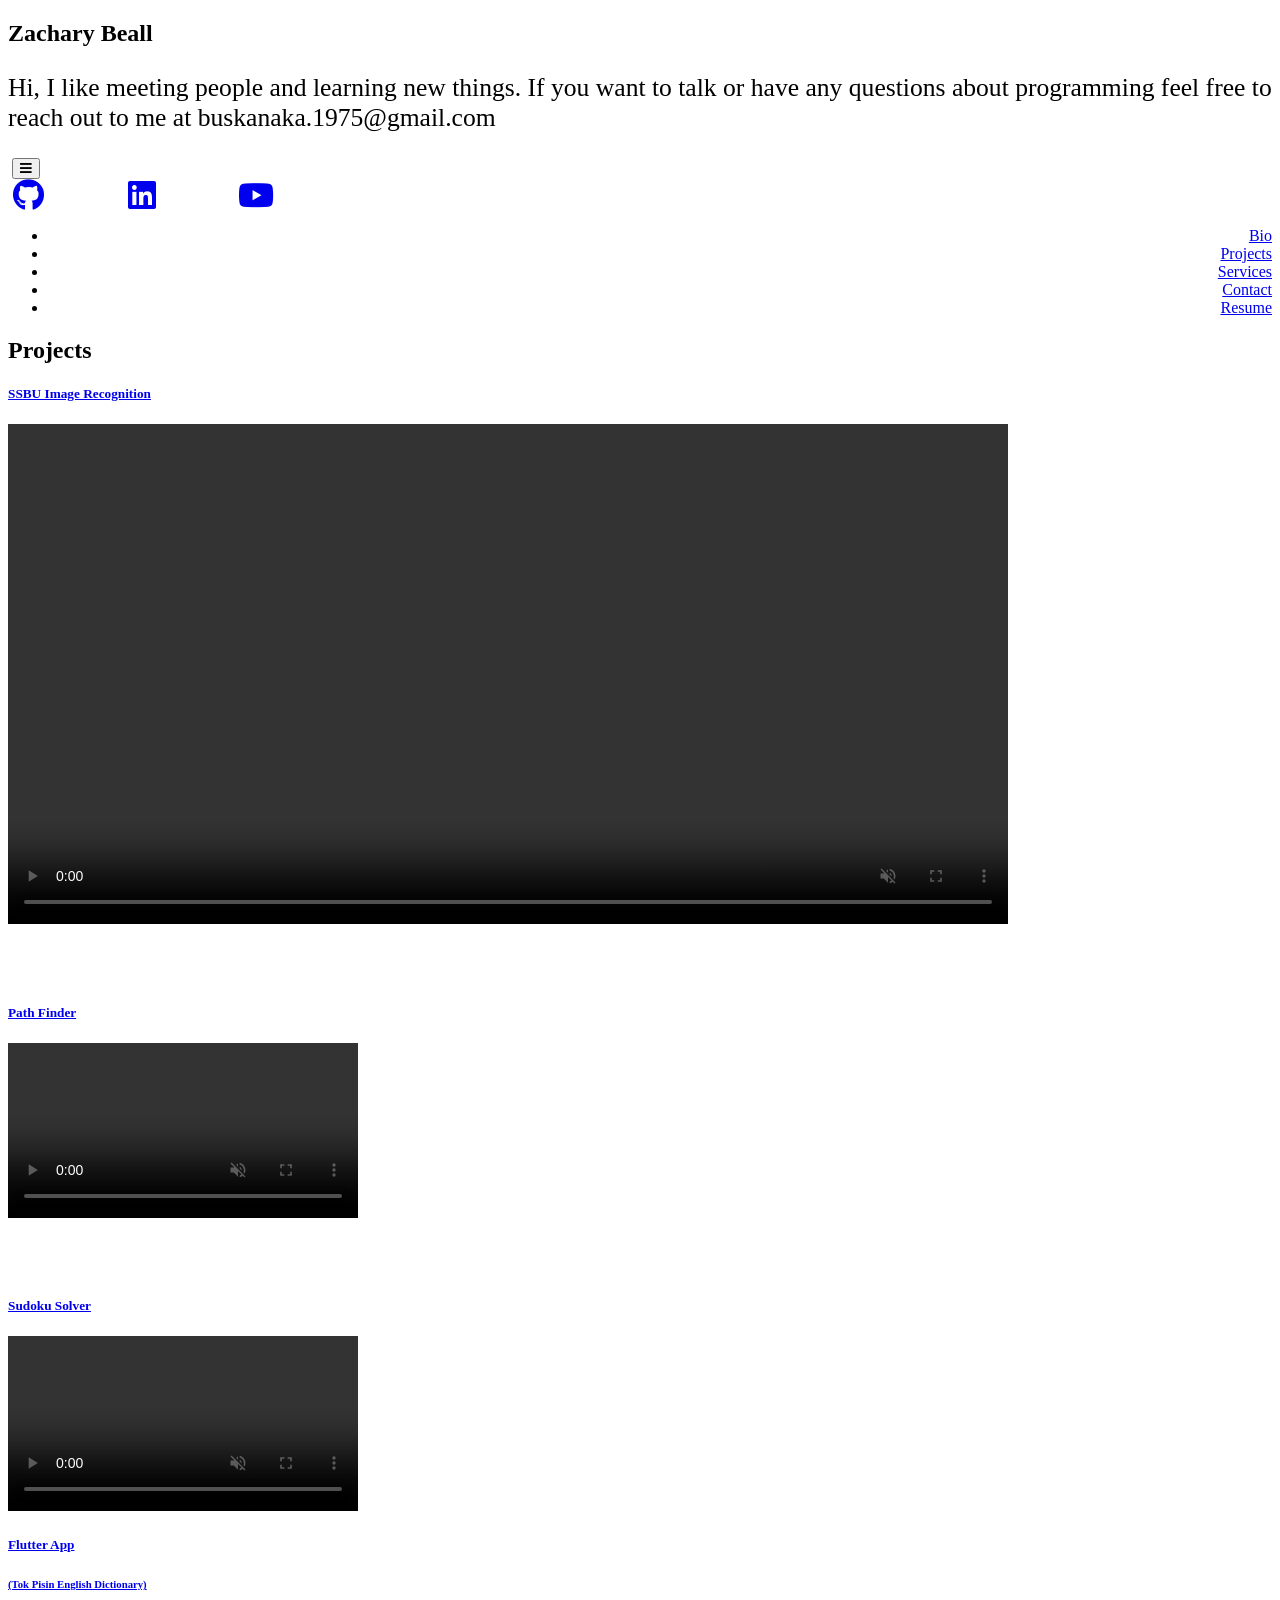
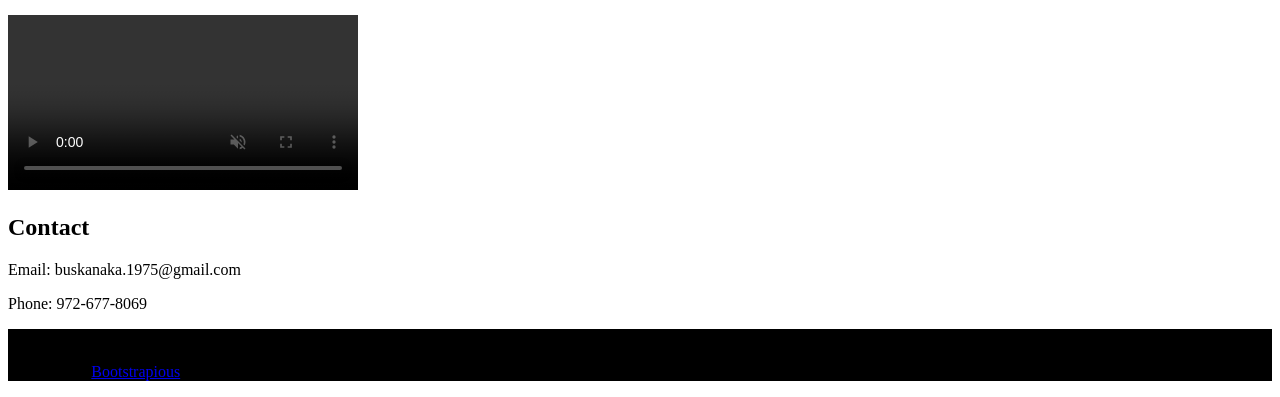
==== index.html @ 70f96da0 "removed services section" ====
<!DOCTYPE html>
<html>
  <head>
    <meta charset="utf-8">
    <meta http-equiv="X-UA-Compatible" content="IE=edge">
    <title>Zachary Beall</title>
    <meta name="description" content="">
    <meta name="viewport" content="width=device-width, initial-scale=1">
    <meta name="robots" content="all,follow">
    <!-- Bootstrap CSS-->
    <link rel="stylesheet" href="vendor/bootstrap/css/bootstrap.min.css">
    <!-- Font Awesome CSS-->
    <link rel="stylesheet" href="vendor/font-awesome/css/font-awesome.min.css">
    <link rel="stylesheet" href="https://use.fontawesome.com/releases/v5.8.1/css/all.css" integrity="sha384-50oBUHEmvpQ+1lW4y57PTFmhCaXp0ML5d60M1M7uH2+nqUivzIebhndOJK28anvf" crossorigin="anonymous">
    <!-- Google fonts - Montserrat for headings, Cardo for copy-->
    <link rel="stylesheet" href="https://fonts.googleapis.com/css?family=Montserrat:400,700|Cardo:400,400italic,700">
    <!-- Lightbox-->
    <link rel="stylesheet" href="vendor/lightbox2/css/lightbox.min.css">
    <!-- theme stylesheet-->
    <link rel="stylesheet" href="css/style.default.css" id="theme-stylesheet">
    <!-- Custom stylesheet - for your changes-->
    <link rel="stylesheet" href="css/custom.css">
    <!-- Favicon-->
    <link rel="shortcut icon" href="img/favicon.png">
    <!-- Leaflet CSS - For the map-->
    <link rel="stylesheet" href="https://cdnjs.cloudflare.com/ajax/libs/leaflet/1.4.0/leaflet.css">
    <!-- Tweaks for older IEs--><!--[if lt IE 9]>
        <script src="https://oss.maxcdn.com/html5shiv/3.7.3/html5shiv.min.js"></script>
        <script src="https://oss.maxcdn.com/respond/1.4.2/respond.min.js"></script><![endif]-->
  </head>
  <body>
    <section id="intro" style="background-image: url('img/dronepic_lower_quality.JPG');" class="intro">       
      <div class="overlay"></div>

      <div class="content ">
        <div class="container clearfix">
          <div class="row">
            <div class="col-lg-8 col-md-12 mx-auto">
              <h1>Zachary Beall</h1>
              <p class="italic bio">
                Hi, I like meeting people and learning new things. 
                    If you want to talk or have any questions about programming
                    feel free to reach out to me at buskanaka.1975@gmail.com
              </p>
            </div>
          </div>
        </div>
      </div>

    </section>
    <!-- intro end-->
    <!-- navbar-->
    <header class="header">
      <nav class="navbar navbar-expand-lg my-background-2">
        <div class="container"><a href="#intro" class="navbar-brand link-scroll"><img src="img/logo.png" alt="" class="img-fluid"></a>
          <button type="button" data-toggle="collapse" data-target="#navbarSupportedContent" aria-controls="navbarSupportedContent" aria-expanded="false" aria-label="Toggle navigation" class="navbar-toggler navbar-toggler-right"><i class="fa fa-bars"></i></button>
          <div id="navbarSupportedContent" class="collapse navbar-collapse">
            <!-- links to social -->
            <a href="https://github.com/pngsavvy" target="_blank"><i id = "zach-social" class="fab  fa-github fa-2x fa-fw"></i></a>
            <a href="https://linkedin.com/in/zachary-beall-11930b124/" target="_blank"><i id = "zach-social" class="fab  fa-linkedin fa-2x fa-fw"></i></a>
            <a href="https://www.youtube.com/channel/UCNvD3bApZJkrfBWvEZsTWNA?view_as=subscriber" target="_blank"><i id = "zach-social" class="fab  fa-youtube fa-2x fa-fw"></i></a>
            
            <ul class="navbar-nav ml-auto">
              <li class="nav-item"><a href="#intro" class="nav-link link-scroll">Bio</a></li>
              <li class="nav-item"><a href="#portfolio" class="nav-link link-scroll">Projects</a></li>
              <li class="nav-item"><a href="#services" class="nav-link link-scroll">Services</a></li>
              <li class="nav-item"><a href="#contact" class="nav-link link-scroll">Contact</a></li>
              <li class="nav-item"><a href="resume.pdf" target="_blank" class="nav-link link-scroll">Resume</a></li>
            </ul>
          </div>
        </div>
      </nav>
    </header>
    
    <!-- Portfolio -->
    <section id="portfolio" class="gallery my-background">
      <div class="container clearfix">
    <h2 class="heading">Projects</h2>

        


         <div class="col-lg-12">
          <div class="row">
              <div class="box">
              <a href="https://github.com/pngsavvy/ssbu_image_recognition" target="_blank">
                <h5>SSBU Image Recognition</h5>
                <video id="vid" class="ssbu" controls autoplay loop muted>
                <source src="vid/tracker_demo.mp4" type="video/mp4">
                Your browser does not support the video tag.
                </video>
              </a>
            </div>
        </div>

        <br><br><br>

        </div>
            <div class="row">
              <div class="col-md-6">
                  <div class="box">
                    <a href="https://github.com/pngsavvy/Path-Finder-A-Search-Algorithm-" target="_blank">
                      <h5>Path Finder</h5>
                      <video width="350" id="vid" controls autoplay loop muted>
                      <source src="vid/path.mp4" type="video/mp4">
                      Your browser does not support the video tag.
                    </video>
                  </a>
                </div>
              <br><br><br>
              <div class="box">
                    <a href="https://github.com/pngsavvy/sudoku-solver" target="_blank">
                      <h5>Sudoku Solver</h5>
                      <video width="350" id="vid" controls autoplay loop muted>
                      <source src="vid/sudoku.mp4" type="video/mp4">
                      Your browser does not support the video tag.
                    </video>
                  </a>
                </div>
              </div>
          
              <div class="col-md-6">
                  <a href="https://play.google.com/store/apps/details?id=com.dictionary.PE_4" target="_blank">
                    <h5>Flutter App</h5>
                    <h6>(Tok Pisin English Dictionary)</h6>
                    <video width="350" id="vid" controls autoplay loop muted>
                    <source src="vid/pe.mp4" type="video/mp4">
                    Your browser does not support the video tag.
                  </video>
                </a>
              </div>
            
          </div>
        </div>
      </div>
    </section>
    <!-- Portfolio end-->
  
    <!-- Contact  -->
    <section id="contact" class='my-background'>
      <div class="container">
        <div class="row">
          <div class="col-lg-12">
            <h2 class="heading">Contact</h2>
            <p>Email: buskanaka.1975@gmail.com</p>
            <p>Phone: 972-677-8069</p>
          </div>
        </div>
      </div>
    </section>
  
    <div id="map"></div>
    <footer class = 'my-background' style="background-color: rgb(0, 0, 0);">
      <div class="container"> 
        <div class="row">
          <div class="col-md-6">
            <p class="mb-md-0 text-center text-md-left  ">&copy;2020 Zachary Beall/zacharybeall.com</p>
          </div>
          <div class="col-md-6">
            <p class="credit mb-md-0 text-center text-md-right">Template by <a href="https://bootstrapious.com/p/how-to-build-a-working-bootstrap-contact-form">Bootstrapious</a></p>
            <!-- Please do not remove the backlink to us. It is part of the licence conditions. Thanks for understanding :)-->
          </div>
        </div>
      </div>
    </footer>
    <!-- JavaScript files-->
    <script src="vendor/jquery/jquery.min.js"></script>
    <script src="vendor/bootstrap/js/bootstrap.bundle.min.js"></script>
    <script src="vendor/jquery.cookie/jquery.cookie.js"> </script>
    <script src="vendor/lightbox2/js/lightbox.min.js"></script>
    <script src="https://cdnjs.cloudflare.com/ajax/libs/leaflet/1.4.0/leaflet.js"> </script>
    <script src="js/front.js"></script>
  </body>
</html>
---- css/custom.css ----
/* your styles go here */

#myFrame { width:100%; height:100%; }

#zach-social{
    padding-right: 70px;
    /* margin: 100px; */
}

.nav-item{
    padding-left: 30px;
}

.nav-item {
    text-align: right;
}

.ssbu {
    width:1000px;
}

.heythere {
    color:green; 
}

.bio {
    font-size: 2vw;
}

@media only screen and (max-width: 1200px) {
    #vid{
        width: 100%;
    }

    .bio {
        font-size: 14px;
    }
}


/* .my-background {
    background-image: linear-gradient(#6f976f, #f1fff1, #6f976f);
}

.my-background-2 {
    background-color: #6f976f !important;
}

.nav-link {
    color:black !important;
}

.nav-link:hover {
    color:rgb(255, 255, 255) !important;
} */
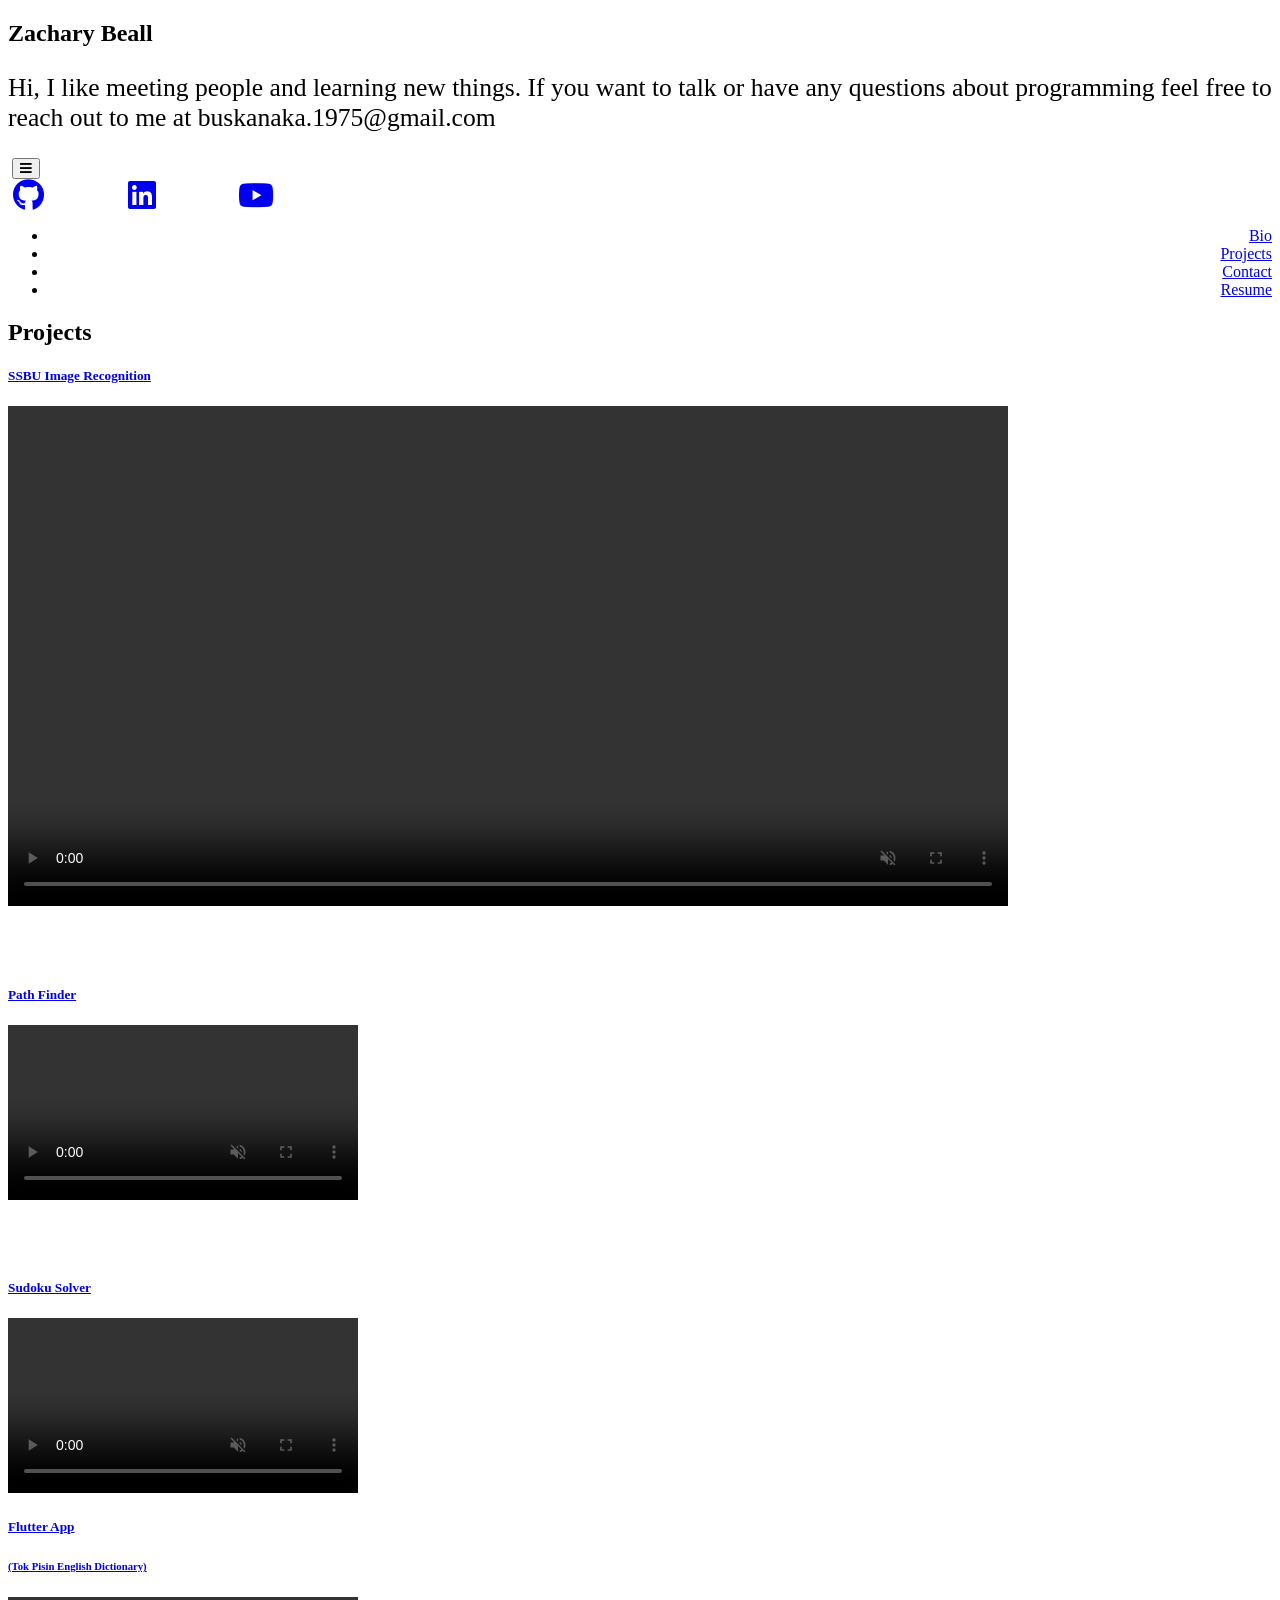
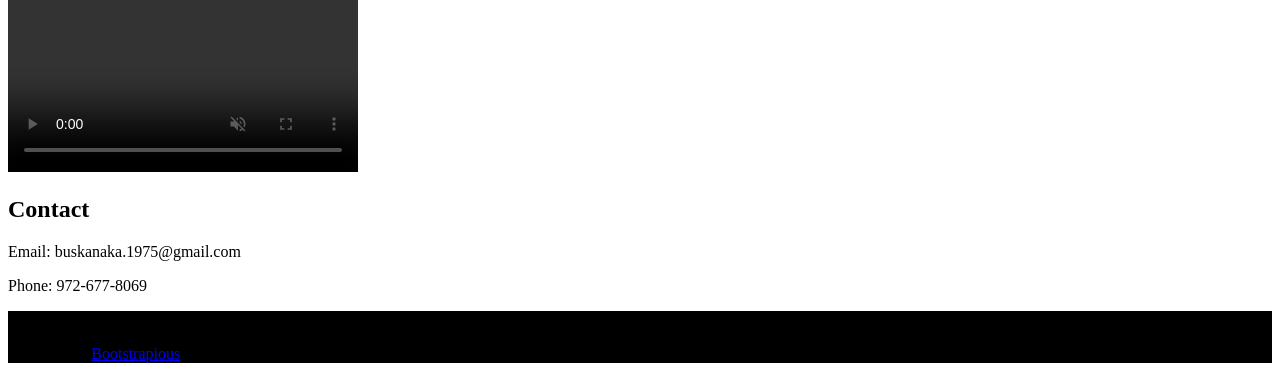
==== commit c5bacaaf: "removed services nav item" ====
--- a/index.html
+++ b/index.html
@@ -63,7 +63,6 @@
             <ul class="navbar-nav ml-auto">
               <li class="nav-item"><a href="#intro" class="nav-link link-scroll">Bio</a></li>
               <li class="nav-item"><a href="#portfolio" class="nav-link link-scroll">Projects</a></li>
-              <li class="nav-item"><a href="#services" class="nav-link link-scroll">Services</a></li>
               <li class="nav-item"><a href="#contact" class="nav-link link-scroll">Contact</a></li>
               <li class="nav-item"><a href="resume.pdf" target="_blank" class="nav-link link-scroll">Resume</a></li>
             </ul>
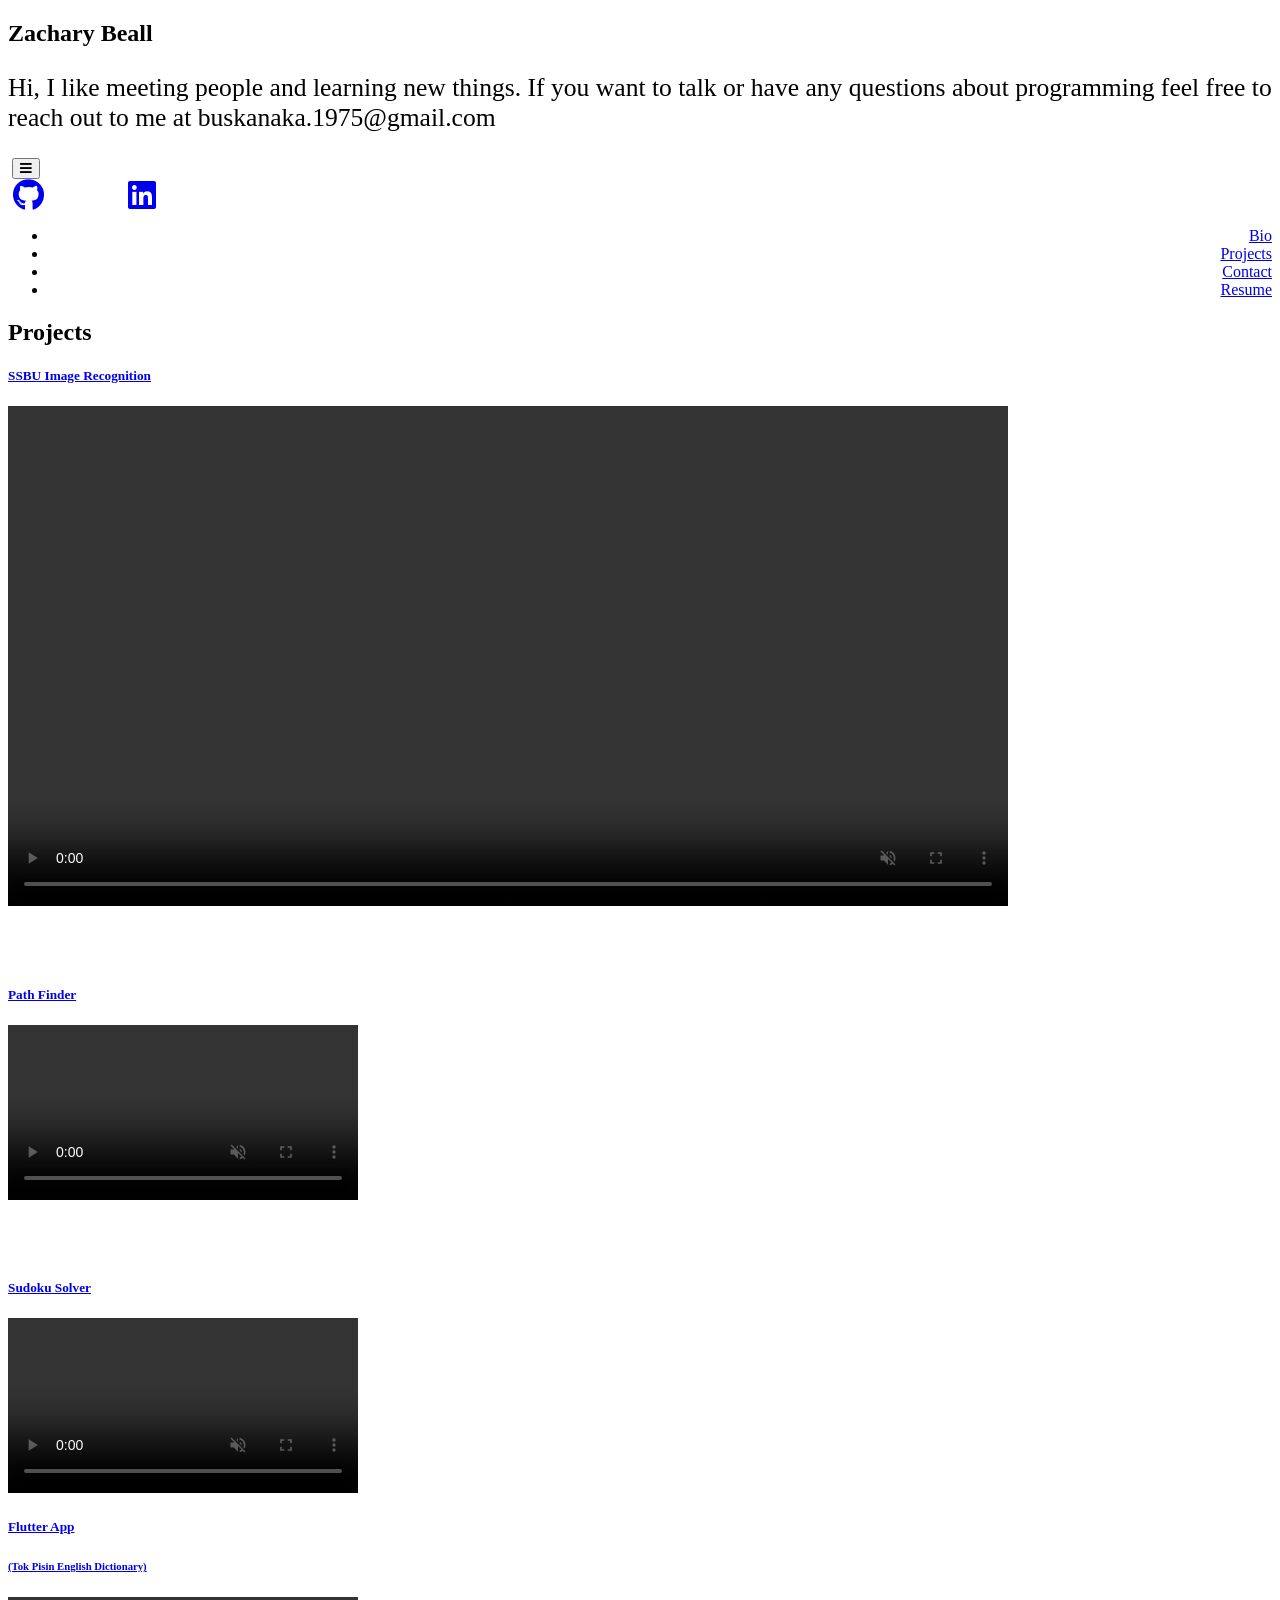
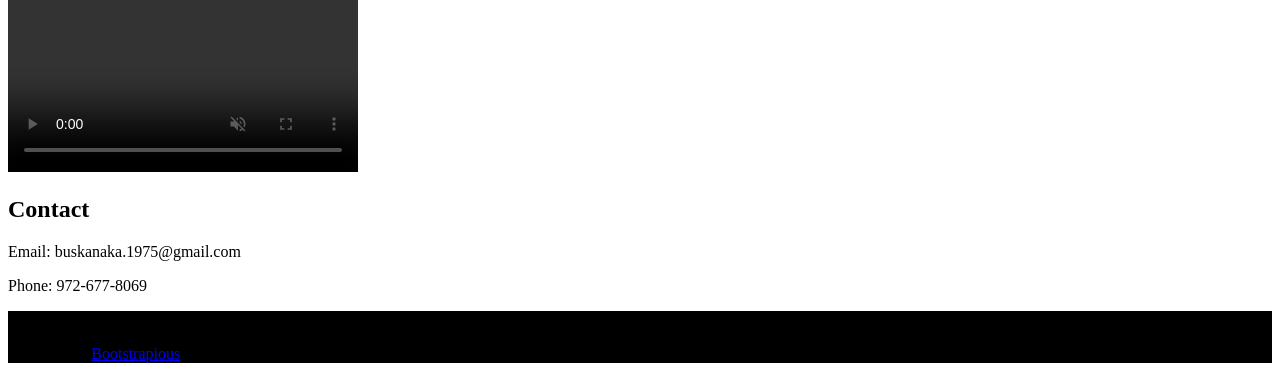
==== commit add67040: "Update index.html remove yt link" ====
--- a/index.html
+++ b/index.html
@@ -1,32 +1,32 @@
 <!DOCTYPE html>
 <html>
   <head>
+    <!-- Global site tag (gtag.js) - Google Analytics -->
+    <script async src="https://www.googletagmanager.com/gtag/js?id=UA-207878185-2"></script>
+    <script>
+      window.dataLayer = window.dataLayer || [];
+      function gtag(){dataLayer.push(arguments);}
+      gtag('js', new Date());
+
+      gtag('config', 'UA-207878185-2');
+    </script>
+
+   
     <meta charset="utf-8">
     <meta http-equiv="X-UA-Compatible" content="IE=edge">
     <title>Zachary Beall</title>
     <meta name="description" content="">
     <meta name="viewport" content="width=device-width, initial-scale=1">
     <meta name="robots" content="all,follow">
-    <!-- Bootstrap CSS-->
     <link rel="stylesheet" href="vendor/bootstrap/css/bootstrap.min.css">
-    <!-- Font Awesome CSS-->
     <link rel="stylesheet" href="vendor/font-awesome/css/font-awesome.min.css">
     <link rel="stylesheet" href="https://use.fontawesome.com/releases/v5.8.1/css/all.css" integrity="sha384-50oBUHEmvpQ+1lW4y57PTFmhCaXp0ML5d60M1M7uH2+nqUivzIebhndOJK28anvf" crossorigin="anonymous">
-    <!-- Google fonts - Montserrat for headings, Cardo for copy-->
     <link rel="stylesheet" href="https://fonts.googleapis.com/css?family=Montserrat:400,700|Cardo:400,400italic,700">
-    <!-- Lightbox-->
     <link rel="stylesheet" href="vendor/lightbox2/css/lightbox.min.css">
-    <!-- theme stylesheet-->
     <link rel="stylesheet" href="css/style.default.css" id="theme-stylesheet">
-    <!-- Custom stylesheet - for your changes-->
     <link rel="stylesheet" href="css/custom.css">
-    <!-- Favicon-->
     <link rel="shortcut icon" href="img/favicon.png">
-    <!-- Leaflet CSS - For the map-->
     <link rel="stylesheet" href="https://cdnjs.cloudflare.com/ajax/libs/leaflet/1.4.0/leaflet.css">
-    <!-- Tweaks for older IEs--><!--[if lt IE 9]>
-        <script src="https://oss.maxcdn.com/html5shiv/3.7.3/html5shiv.min.js"></script>
-        <script src="https://oss.maxcdn.com/respond/1.4.2/respond.min.js"></script><![endif]-->
   </head>
   <body>
     <section id="intro" style="background-image: url('img/dronepic_lower_quality.JPG');" class="intro">       
@@ -58,7 +58,6 @@
             <!-- links to social -->
             <a href="https://github.com/pngsavvy" target="_blank"><i id = "zach-social" class="fab  fa-github fa-2x fa-fw"></i></a>
             <a href="https://linkedin.com/in/zachary-beall-11930b124/" target="_blank"><i id = "zach-social" class="fab  fa-linkedin fa-2x fa-fw"></i></a>
-            <a href="https://www.youtube.com/channel/UCNvD3bApZJkrfBWvEZsTWNA?view_as=subscriber" target="_blank"><i id = "zach-social" class="fab  fa-youtube fa-2x fa-fw"></i></a>
             
             <ul class="navbar-nav ml-auto">
               <li class="nav-item"><a href="#intro" class="nav-link link-scroll">Bio</a></li>
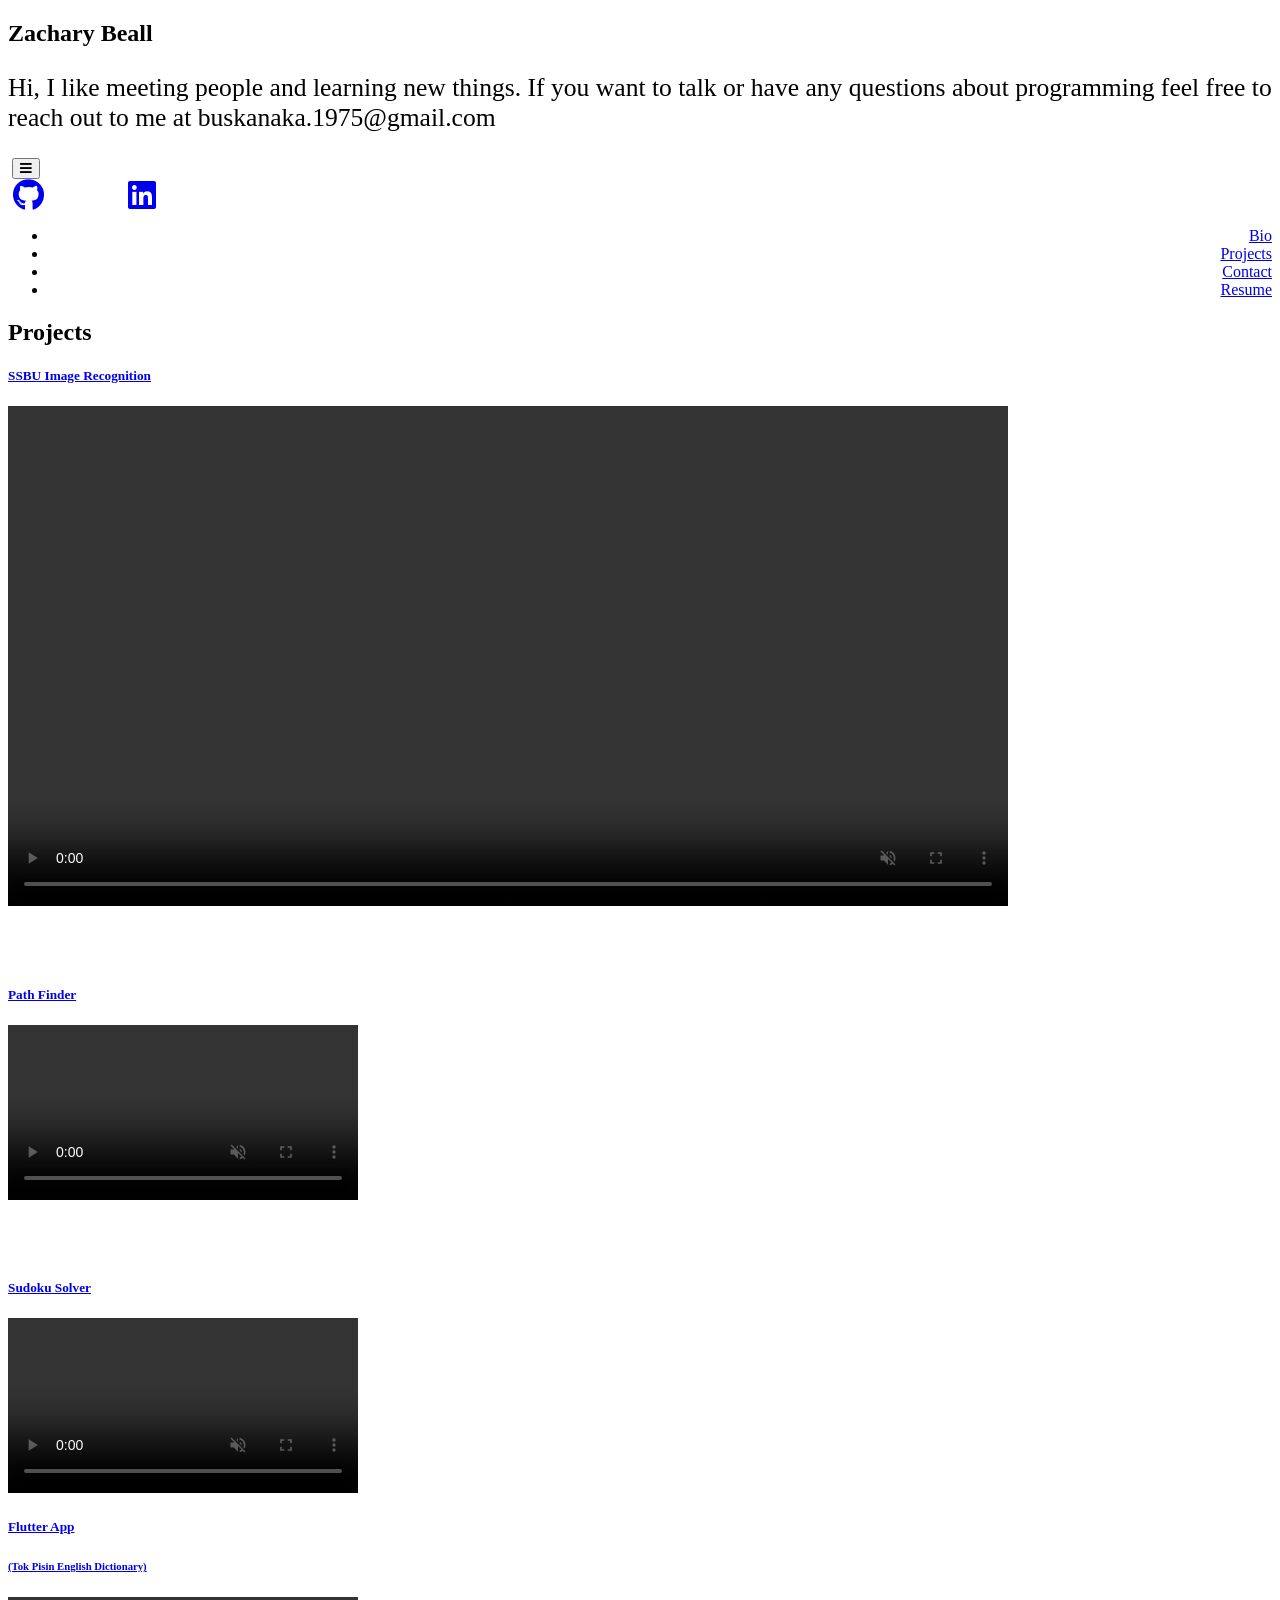
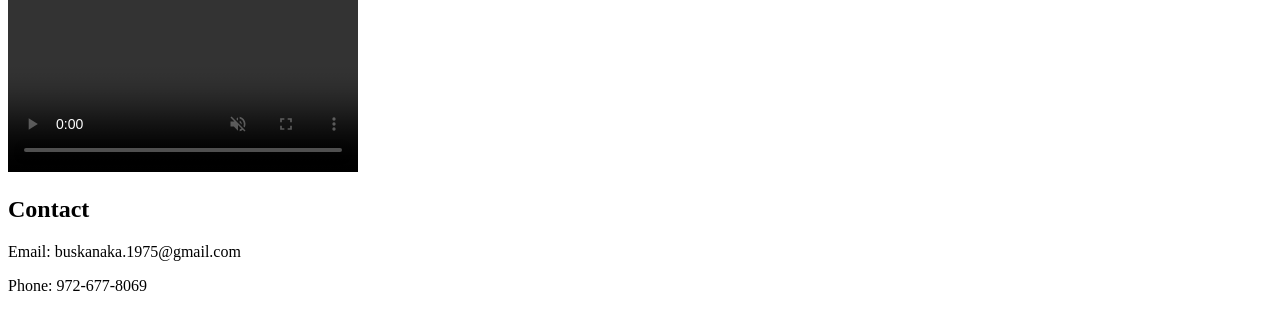
==== commit f82502be: "Update index.html" ====
--- a/index.html
+++ b/index.html
@@ -147,19 +147,6 @@
       </div>
     </section>
   
-    <div id="map"></div>
-    <footer class = 'my-background' style="background-color: rgb(0, 0, 0);">
-      <div class="container"> 
-        <div class="row">
-          <div class="col-md-6">
-            <p class="mb-md-0 text-center text-md-left  ">&copy;2020 Zachary Beall/zacharybeall.com</p>
-          </div>
-          <div class="col-md-6">
-            <p class="credit mb-md-0 text-center text-md-right">Template by <a href="https://bootstrapious.com/p/how-to-build-a-working-bootstrap-contact-form">Bootstrapious</a></p>
-            <!-- Please do not remove the backlink to us. It is part of the licence conditions. Thanks for understanding :)-->
-          </div>
-        </div>
-      </div>
     </footer>
     <!-- JavaScript files-->
     <script src="vendor/jquery/jquery.min.js"></script>
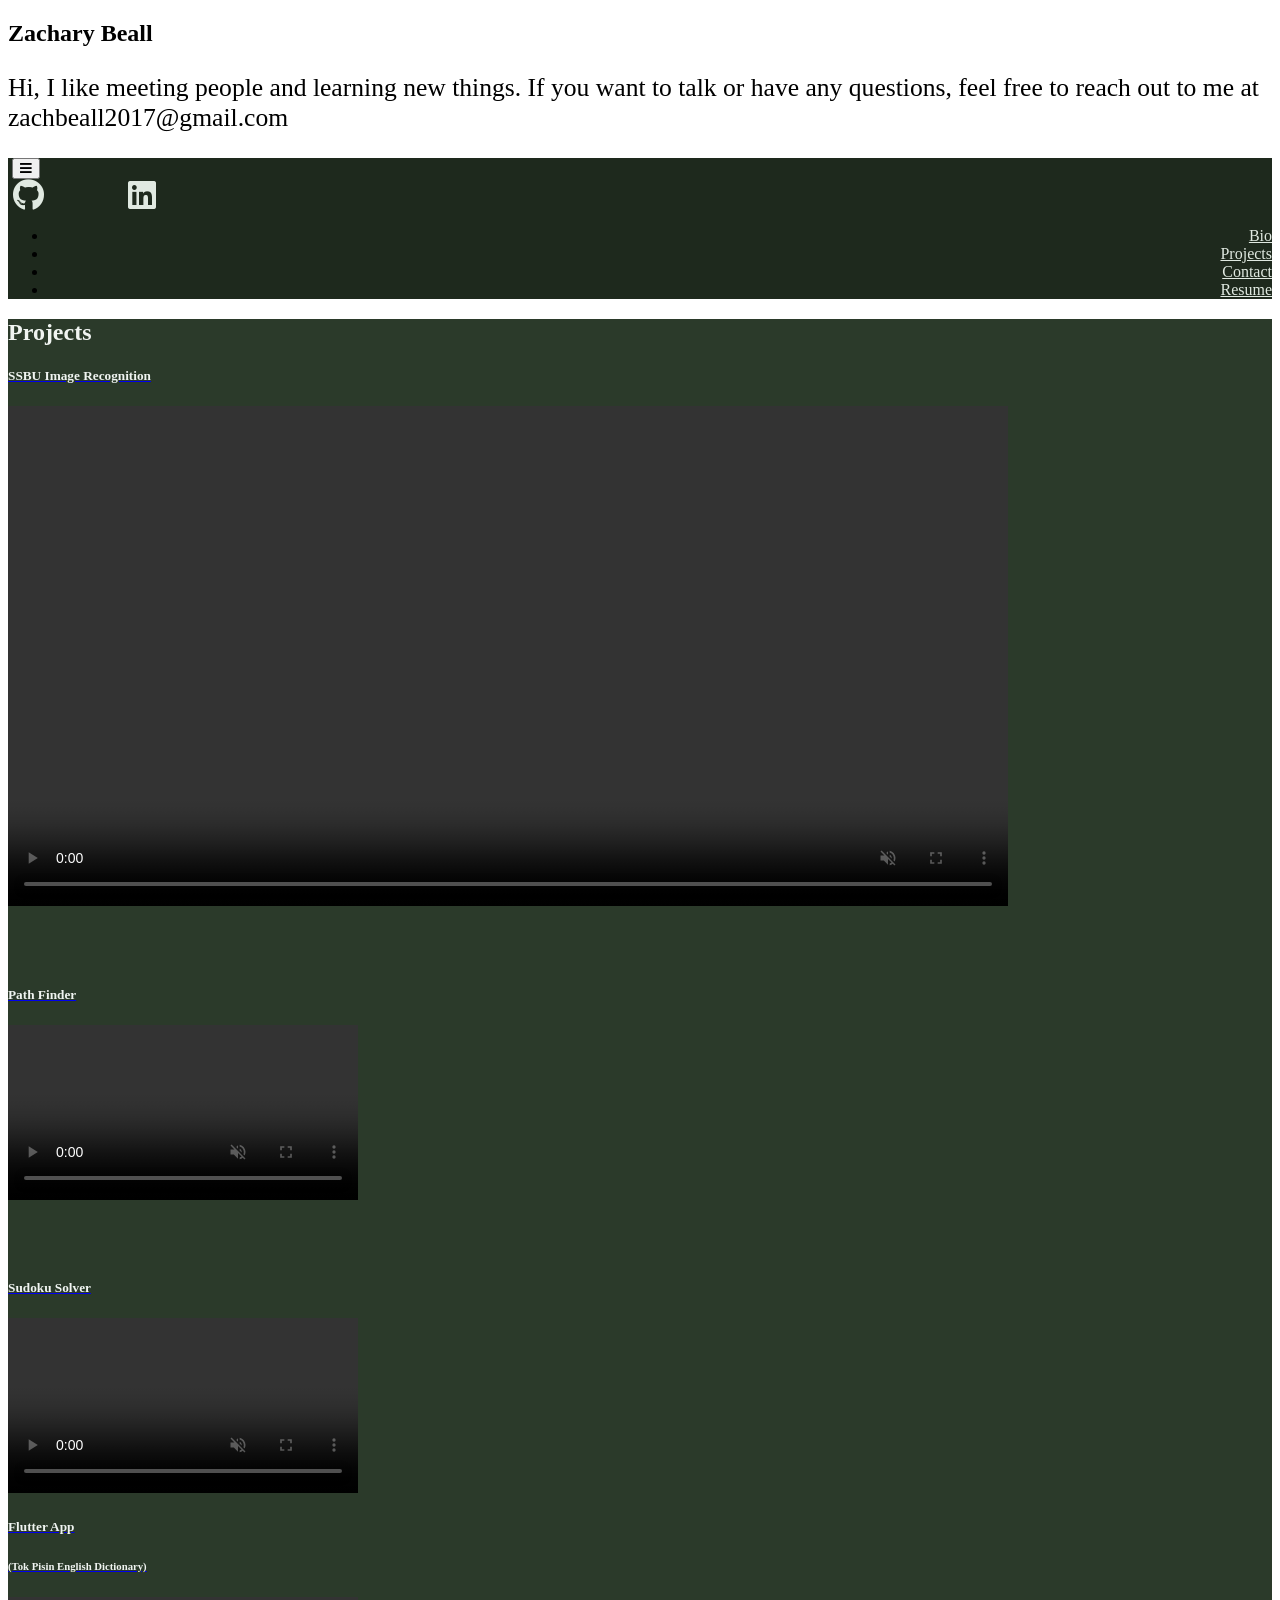
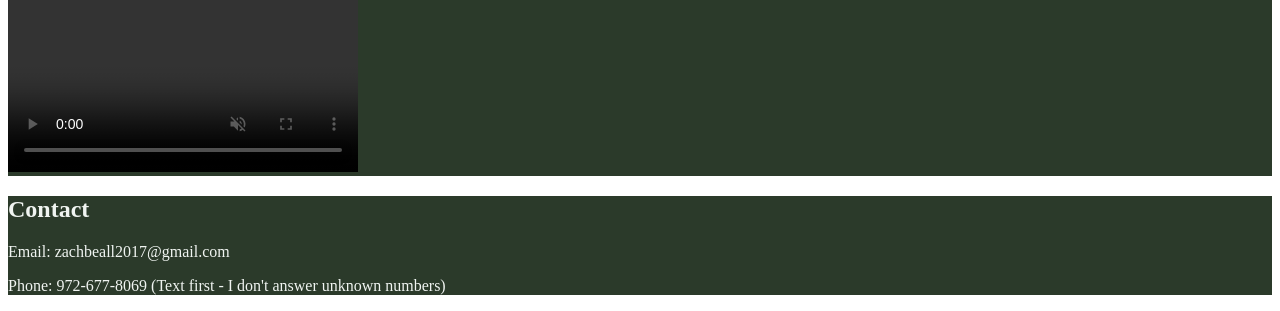
==== commit c0fb5da5: "update background color and email" ====
--- a/index.html
+++ b/index.html
@@ -39,8 +39,8 @@
               <h1>Zachary Beall</h1>
               <p class="italic bio">
                 Hi, I like meeting people and learning new things. 
-                    If you want to talk or have any questions about programming
-                    feel free to reach out to me at buskanaka.1975@gmail.com
+                    If you want to talk or have any questions, 
+                    feel free to reach out to me at zachbeall2017@gmail.com
               </p>
             </div>
           </div>
@@ -140,8 +140,8 @@
         <div class="row">
           <div class="col-lg-12">
             <h2 class="heading">Contact</h2>
-            <p>Email: buskanaka.1975@gmail.com</p>
-            <p>Phone: 972-677-8069</p>
+            <p>Email: zachbeall2017@gmail.com</p>
+            <p>Phone: 972-677-8069 (Text first - I don't answer unknown numbers)</p>
           </div>
         </div>
       </div>
--- a/css/custom.css
+++ b/css/custom.css
@@ -38,18 +38,55 @@
 }
 
 
-/* .my-background {
-    background-image: linear-gradient(#6f976f, #f1fff1, #6f976f);
+/* Force main body and section background */
+.my-background {
+  background-color: #2b3a2a !important;
+  color: #f0f4f1 !important;
 }
 
-.my-background-2 {
-    background-color: #6f976f !important;
+/* Force navbar container background */
+.my-background-2, 
+nav.my-background-2 {
+  background-color: #1e291d !important;
 }
 
-.nav-link {
-    color:black !important;
+/* Fix navbar link visibility on dark background */
+.my-background-2 .nav-link,
+.my-background-2 .nav-link:visited {
+  color: #e0e9e1 !important;
 }
 
-.nav-link:hover {
-    color:rgb(255, 255, 255) !important;
-} */+.my-background-2 .nav-link:hover {
+  color: #a3c2a0 !important;
+}
+
+/* Fix social icons visibility (Font Awesome uses pseudo-elements) */
+.my-background-2 #zach-social,
+.my-background-2 #zach-social::before {
+  color: #e0e9e1 !important;
+}
+
+/* Ensure section text remains clear */
+.my-background .heading,
+.my-background h2,
+.my-background h5,
+.my-background h6,
+.my-background p {
+  color: #f0f4f1 !important;
+}
+
+/* Remove default bottom/top borders and shadows from header & navbar */
+header.header,
+.navbar,
+.my-background-2 {
+  border: none !important;
+  box-shadow: none !important;
+}
+
+/* Remove active/hover bottom borders on nav links */
+.navbar-nav .nav-link,
+.navbar-nav .nav-link.active,
+.navbar-nav .nav-link:focus {
+  border-bottom: none !important;
+  box-shadow: none !important;
+}
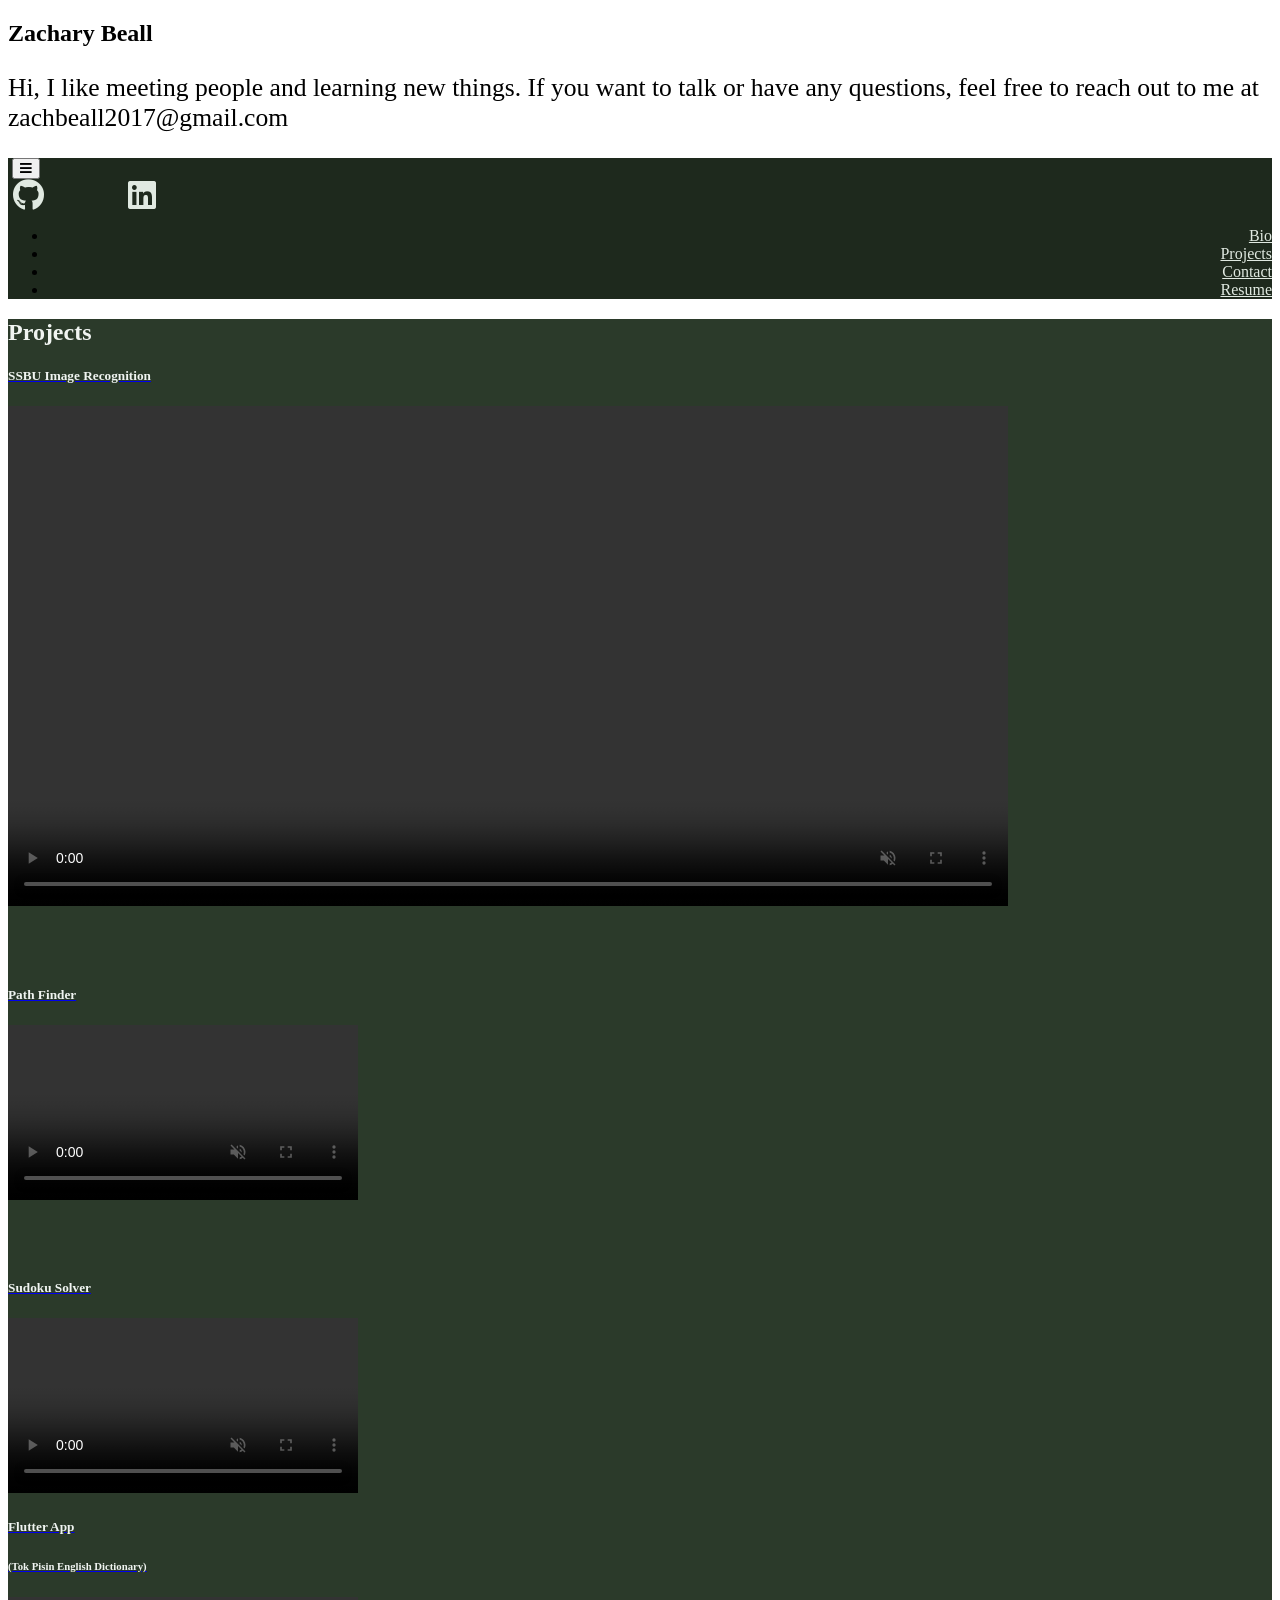
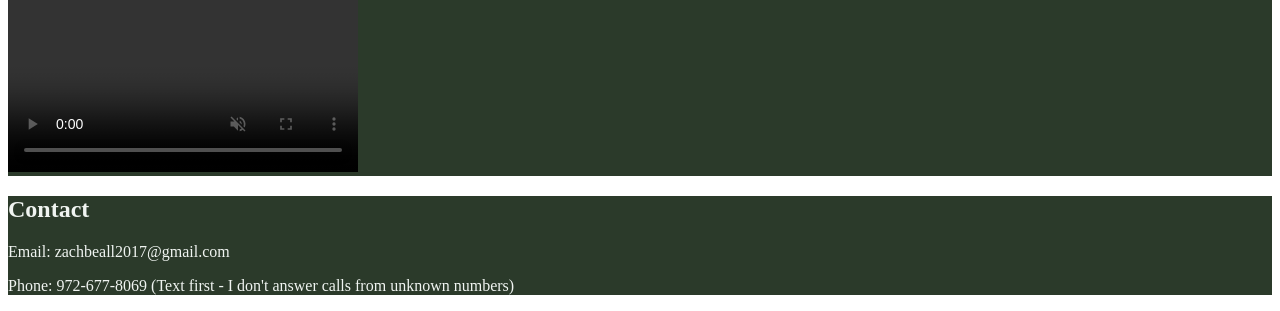
==== commit 637cc43d: "contact info message" ====
--- a/index.html
+++ b/index.html
@@ -141,7 +141,7 @@
           <div class="col-lg-12">
             <h2 class="heading">Contact</h2>
             <p>Email: zachbeall2017@gmail.com</p>
-            <p>Phone: 972-677-8069 (Text first - I don't answer unknown numbers)</p>
+            <p>Phone: 972-677-8069 (Text first - I don't answer calls from unknown numbers)</p>
           </div>
         </div>
       </div>
